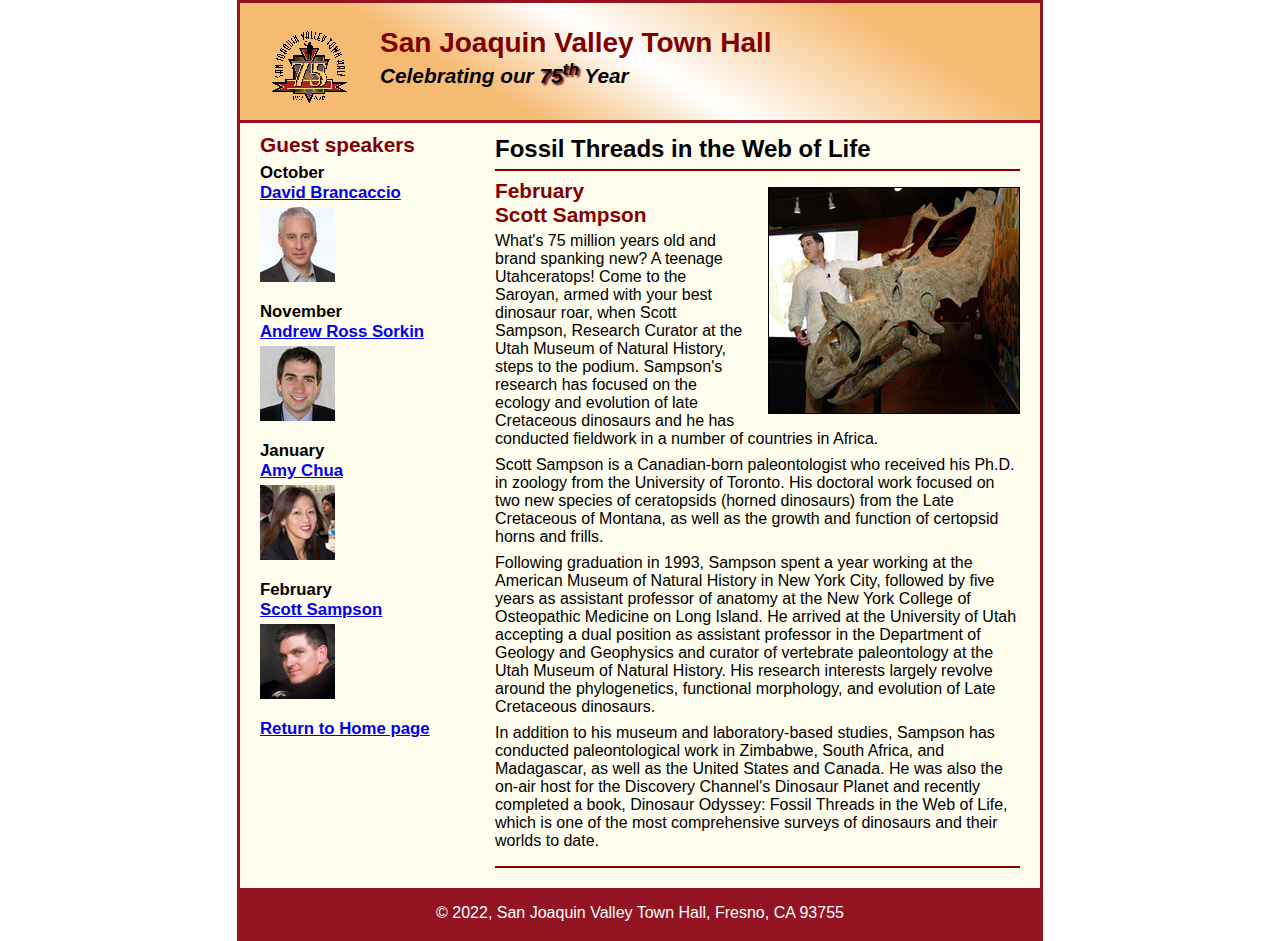
==== speakers/c7_sampson.html @ ec2a768f "Add files via upload" ====
<!DOCTYPE html>
<html lang="en">

<head>
	<meta charset="utf-8">
	<title>San Joaquin Valley Town Hall</title>
	<link rel="shortcut icon" href="../images/favicon.ico">
	<link rel="stylesheet" href="../styles/c6_speaker.css">
</head>

<body>
	<header>
		<img src="../images/town_hall_logo.gif" alt="Town Hall logo" height="80">
		<h2>San Joaquin Valley Town Hall</h2>
		<h3>Celebrating our <span class="shadow">75<sup>th</sup></span> Year</h3>
	</header>
	<main>
		<section>
			<h1>Fossil Threads in the Web of Life</h1>
			<article>
				<img src="../images/sampson_dinosaur.jpg" alt="Scott Sampson with dinosaur">
				<h2>February<br>Scott Sampson</h2>
				<p>What's 75 million years old and brand spanking new? A teenage Utahceratops! Come to the 
				   Saroyan, armed with your best dinosaur roar, when Scott Sampson, Research Curator at the 
				   Utah Museum of Natural History, steps to the podium. Sampson's research has focused on the 
				   ecology and evolution of late Cretaceous dinosaurs and he has conducted fieldwork in a number 
				   of countries in Africa.</p>
				<p>Scott Sampson is a Canadian-born paleontologist who received his Ph.D. in zoology from the 
				   University of Toronto. His doctoral work focused on two new species of ceratopsids (horned 
				   dinosaurs) from the Late Cretaceous of Montana, as well as the growth and function of certopsid 
				   horns and frills.</p>
				<p>Following graduation in 1993, Sampson spent a year working at the American Museum of Natural 
				   History in New York City, followed by five years as assistant professor of anatomy at the New 
				   York College of Osteopathic Medicine on Long Island. He arrived at the University of Utah 
				   accepting a dual position as assistant professor in the Department of Geology and Geophysics 
				   and curator of vertebrate paleontology at the Utah Museum of Natural History. His research 
				   interests largely revolve around the phylogenetics, functional morphology, and evolution of 
				   Late Cretaceous dinosaurs.</p>
				<p>In addition to his museum and laboratory-based studies, Sampson has conducted paleontological 
				   work in Zimbabwe, South Africa, and Madagascar, as well as the United States and Canada. He was 
				   also the on-air host for the Discovery Channel's Dinosaur Planet and recently completed a book, 
				   Dinosaur Odyssey: Fossil Threads in the Web of Life, which is one of the most 
				   comprehensive surveys of dinosaurs and their worlds to date.</p>
			</article>
		</section>
		
		<aside>
			<h2>Guest speakers</h2>
			<h3>October<br><a href="../speakers/brancaccio.html">David Brancaccio</a></h3>
			<img src="../images/brancaccio75.jpg" alt="David Brancaccio photo">
			<h3>November<br><a href="../speakers/sorkin.html">Andrew Ross Sorkin</a></h3>
			<img src="../images/sorkin75.jpg" alt="Andrew Ross Sorkin photo">
			<h3>January<br><a href="../speakers/chua.html">Amy Chua</a></h3>
			<img src="../images/chua75.jpg" alt="Amy Chua photo">
			<h3>February<br><a href="../speakers/c6_sampson.html">Scott Sampson</a></h3>
			<img src="../images/sampson75.jpg" alt="Scott Sampson photo">
			<h3><a href="../c6_index.html">Return to Home page</a></h3>
		</aside>
	</main>
	<footer>
		<p>&copy; 2022, San Joaquin Valley Town Hall, Fresno, CA 93755</p>
	</footer>
</body>
</html>
---- styles/c6_speaker.css ----
/* the styles for the elements */
* {
	margin: 0;
	padding: 0;
}
html {
	background-color: white;
}
body {
	font-family: Arial, Helvetica, sans-serif;
    font-size: 100%;
    width: 800px;
    margin: 0 auto;
    border: 3px solid #931420;
    background-color: #fffded;
}
a:focus, a:hover {
	font-style: italic;
}
/* the styles for the header */
header {
	padding: 1.5em 0 2em 0;
	border-bottom: 3px solid #931420;
		background-image: -moz-linear-gradient(
	    30deg, #f6bb73 0%, #f6bb73 30%, white 50%, #f6bb73 80%, #f6bb73 100%);
	background-image: -webkit-linear-gradient(
	    30deg, #f6bb73 0%, #f6bb73 30%, white 50%, #f6bb73 80%, #f6bb73 100%);
	background-image: -o-linear-gradient(
	    30deg, #f6bb73 0%, #f6bb73 30%, white 50%, #f6bb73 80%, #f6bb73 100%);
	background-image: linear-gradient(
	    30deg, #f6bb73 0%, #f6bb73 30%, white 50%, #f6bb73 80%, #f6bb73 100%);
}
header h2 {
	font-size: 175%;
	color: #800000;
}
header h3 {
	font-size: 130%;
	font-style: italic;
}
header img {
	float: left;
	padding: 0 30px;
}
.shadow {
	text-shadow: 2px 2px 2px #800000;
}
/* the styles for the section */
section {
	width: 525px;
	float: right;
	padding: 0 20px 20px 20px;
}
section h1 {
	font-size: 150%;
	padding: .5em 0 .25em 0;
	margin: 0;
}
section h2 {
	color: #800000;
	font-size: 130%;
	padding: .5em 0 .25em 0;
}
section p {
	padding-bottom: .5em;
}
section blockquote {
	padding: 0 2em;
	font-style: italic;
}
section ul {
	padding: 0 0 .25em 1.25em;
}
section li {
	padding-bottom: .35em;
}

/* the styles for the article */
article {
	padding: .5em 0;
	border-top: 2px solid #800000;
	border-bottom: 2px solid #800000;
}
article h2 {
	padding-top: 0;
}
article h3 {
	font-size: 105%;
	padding-bottom: .25em;
}
article img {
	float: right;
	margin: .5em 0 1em 1em;
	border: 1px solid black;
}

/* the styles for the aside */
aside {
	width: 215px;
	float: right;
	padding: 0 0 20px 20px;
}
aside h2 {
	color: #800000;
	font-size: 130%;
	padding: .5em 0 .25em 0;
}
aside h3 {
	font-size: 105%;
	padding-bottom: .25em;
}
aside img {
	padding-bottom: 1em;
}

/* the styles for the footer */
footer {
	background-color: #931420;
	clear: both;

}
footer p {
	text-align: center;
	color: white;
	padding: 1em 0;
}
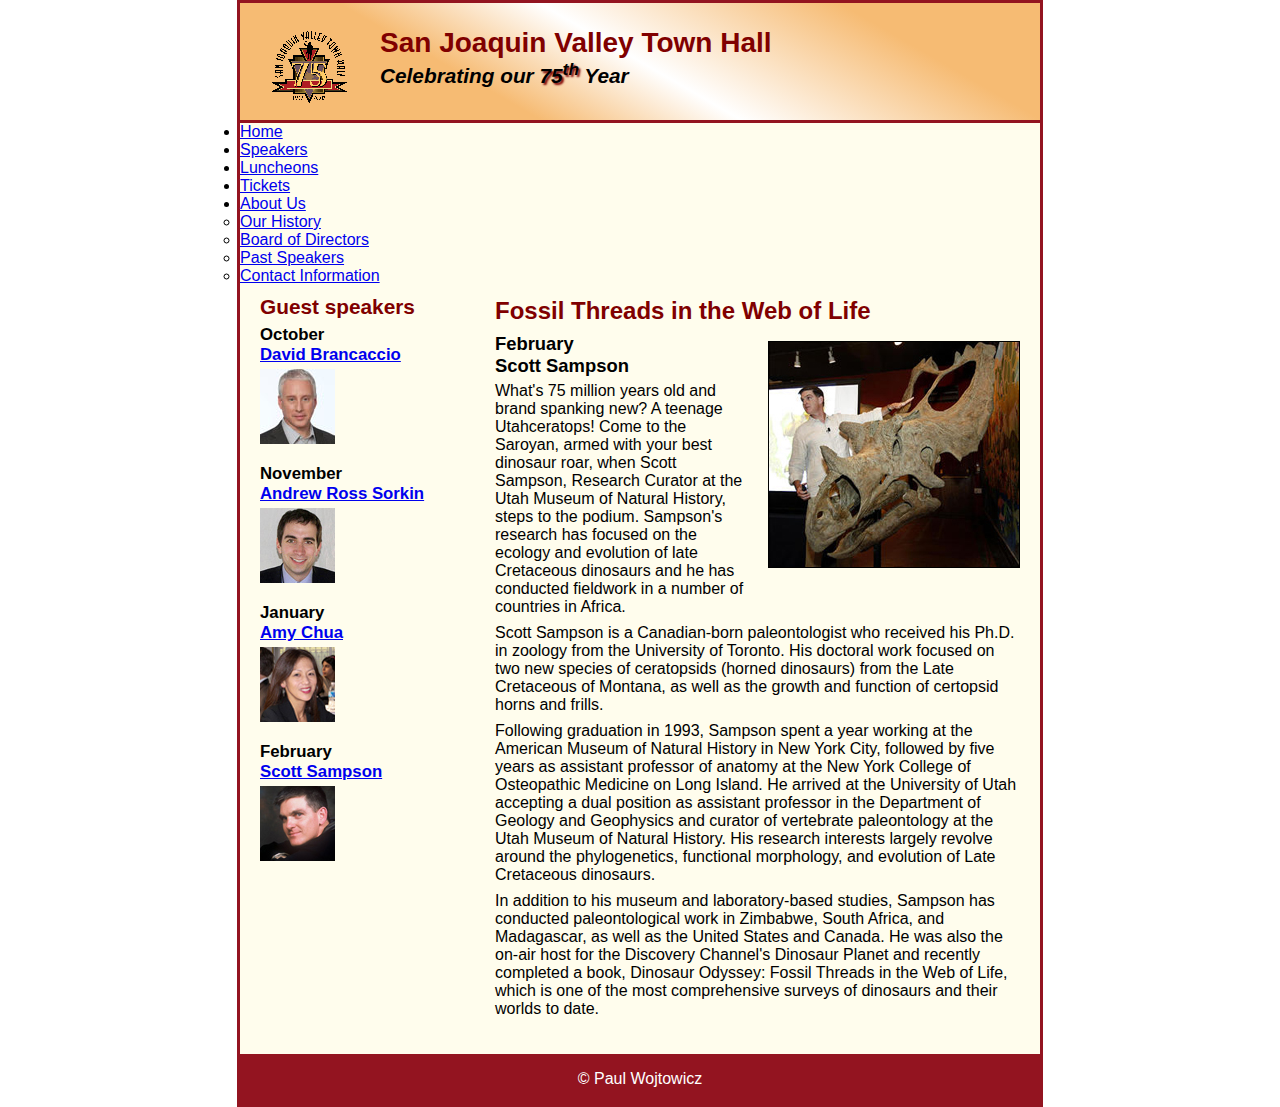
==== commit eb52acd9: "p" ====
--- a/speakers/c7_sampson.html
+++ b/speakers/c7_sampson.html
@@ -5,60 +5,99 @@
 	<meta charset="utf-8">
 	<title>San Joaquin Valley Town Hall</title>
 	<link rel="shortcut icon" href="../images/favicon.ico">
-	<link rel="stylesheet" href="../styles/c6_speaker.css">
+	<link rel="stylesheet" href="../styles/c7_speaker.css">
 </head>
 
 <body>
-	<header>
-		<img src="../images/town_hall_logo.gif" alt="Town Hall logo" height="80">
-		<h2>San Joaquin Valley Town Hall</h2>
-		<h3>Celebrating our <span class="shadow">75<sup>th</sup></span> Year</h3>
-	</header>
-	<main>
-		<section>
-			<h1>Fossil Threads in the Web of Life</h1>
-			<article>
-				<img src="../images/sampson_dinosaur.jpg" alt="Scott Sampson with dinosaur">
-				<h2>February<br>Scott Sampson</h2>
-				<p>What's 75 million years old and brand spanking new? A teenage Utahceratops! Come to the 
-				   Saroyan, armed with your best dinosaur roar, when Scott Sampson, Research Curator at the 
-				   Utah Museum of Natural History, steps to the podium. Sampson's research has focused on the 
-				   ecology and evolution of late Cretaceous dinosaurs and he has conducted fieldwork in a number 
-				   of countries in Africa.</p>
-				<p>Scott Sampson is a Canadian-born paleontologist who received his Ph.D. in zoology from the 
-				   University of Toronto. His doctoral work focused on two new species of ceratopsids (horned 
-				   dinosaurs) from the Late Cretaceous of Montana, as well as the growth and function of certopsid 
-				   horns and frills.</p>
-				<p>Following graduation in 1993, Sampson spent a year working at the American Museum of Natural 
-				   History in New York City, followed by five years as assistant professor of anatomy at the New 
-				   York College of Osteopathic Medicine on Long Island. He arrived at the University of Utah 
-				   accepting a dual position as assistant professor in the Department of Geology and Geophysics 
-				   and curator of vertebrate paleontology at the Utah Museum of Natural History. His research 
-				   interests largely revolve around the phylogenetics, functional morphology, and evolution of 
-				   Late Cretaceous dinosaurs.</p>
-				<p>In addition to his museum and laboratory-based studies, Sampson has conducted paleontological 
-				   work in Zimbabwe, South Africa, and Madagascar, as well as the United States and Canada. He was 
-				   also the on-air host for the Discovery Channel's Dinosaur Planet and recently completed a book, 
-				   Dinosaur Odyssey: Fossil Threads in the Web of Life, which is one of the most 
-				   comprehensive surveys of dinosaurs and their worlds to date.</p>
-			</article>
-		</section>
-		
-		<aside>
-			<h2>Guest speakers</h2>
-			<h3>October<br><a href="../speakers/brancaccio.html">David Brancaccio</a></h3>
-			<img src="../images/brancaccio75.jpg" alt="David Brancaccio photo">
-			<h3>November<br><a href="../speakers/sorkin.html">Andrew Ross Sorkin</a></h3>
-			<img src="../images/sorkin75.jpg" alt="Andrew Ross Sorkin photo">
-			<h3>January<br><a href="../speakers/chua.html">Amy Chua</a></h3>
-			<img src="../images/chua75.jpg" alt="Amy Chua photo">
-			<h3>February<br><a href="../speakers/c6_sampson.html">Scott Sampson</a></h3>
-			<img src="../images/sampson75.jpg" alt="Scott Sampson photo">
-			<h3><a href="../c6_index.html">Return to Home page</a></h3>
-		</aside>
-	</main>
-	<footer>
-		<p>&copy; 2022, San Joaquin Valley Town Hall, Fresno, CA 93755</p>
-	</footer>
+<header>
+	<img src="../images/town_hall_logo.gif" alt="Town Hall logo" height="80">
+	<h2>San Joaquin Valley Town Hall</h2>
+	<h3>Celebrating our <span class="shadow">75<sup>th</sup></span> Year</h3>
+</header>
+
+<nav id="nav_menu">
+	<ul>
+		<li class="current">
+			<a href="/index.html"> Home </a>
+		</li>
+		<li>
+			<a href="/index.html"> Speakers </a>
+		</li>
+		<li>
+			<a href="/index.html"> Luncheons </a>
+		</li>
+		<li>
+			<a href="/index.html"> Tickets </a>
+		</li>
+		<li>
+			<a href="/index.html"> About Us </a>
+
+			<ul>
+				<li>
+					<a href="#"> Our History </a>
+				</li>
+
+				<li>
+					<a href="#"> Board of Directors </a>
+				</li>
+
+				<li>
+					<a href="#"> Past Speakers </a>
+				</li>
+
+				<li>
+					<a href="#"> Contact Information </a>
+				</li>
+			</ul>
+
+		</li>
+	</ul>
+</nav>
+
+<main>
+	<section>
+		<h1>Fossil Threads in the Web of Life</h1>
+		<article>
+			<img src="../images/sampson_dinosaur.jpg" alt="Scott Sampson with dinosaur">
+			<h2>February<br>Scott Sampson</h2>
+			<p>What's 75 million years old and brand spanking new? A teenage Utahceratops! Come to the
+				Saroyan, armed with your best dinosaur roar, when Scott Sampson, Research Curator at the
+				Utah Museum of Natural History, steps to the podium. Sampson's research has focused on the
+				ecology and evolution of late Cretaceous dinosaurs and he has conducted fieldwork in a number
+				of countries in Africa.</p>
+			<p>Scott Sampson is a Canadian-born paleontologist who received his Ph.D. in zoology from the
+				University of Toronto. His doctoral work focused on two new species of ceratopsids (horned
+				dinosaurs) from the Late Cretaceous of Montana, as well as the growth and function of certopsid
+				horns and frills.</p>
+			<p>Following graduation in 1993, Sampson spent a year working at the American Museum of Natural
+				History in New York City, followed by five years as assistant professor of anatomy at the New
+				York College of Osteopathic Medicine on Long Island. He arrived at the University of Utah
+				accepting a dual position as assistant professor in the Department of Geology and Geophysics
+				and curator of vertebrate paleontology at the Utah Museum of Natural History. His research
+				interests largely revolve around the phylogenetics, functional morphology, and evolution of
+				Late Cretaceous dinosaurs.</p>
+			<p>In addition to his museum and laboratory-based studies, Sampson has conducted paleontological
+				work in Zimbabwe, South Africa, and Madagascar, as well as the United States and Canada. He was
+				also the on-air host for the Discovery Channel's Dinosaur Planet and recently completed a book,
+				Dinosaur Odyssey: Fossil Threads in the Web of Life, which is one of the most
+				comprehensive surveys of dinosaurs and their worlds to date.</p>
+		</article>
+	</section>
+
+	<aside>
+		<h2>Guest speakers</h2>
+		<h3>October<br><a href="../speakers/brancaccio.html">David Brancaccio</a></h3>
+		<img src="../images/brancaccio75.jpg" alt="David Brancaccio photo">
+		<h3>November<br><a href="../speakers/sorkin.html">Andrew Ross Sorkin</a></h3>
+		<img src="../images/sorkin75.jpg" alt="Andrew Ross Sorkin photo">
+		<h3>January<br><a href="../speakers/chua.html">Amy Chua</a></h3>
+		<img src="../images/chua75.jpg" alt="Amy Chua photo">
+		<h3>February<br><a href="../speakers/c7_sampson.html">Scott Sampson</a></h3>
+		<img src="../images/sampson75.jpg" alt="Scott Sampson photo">
+	</aside>
+</main>
+<footer>
+	<p>&copy; Paul Wojtowicz </p>
+</footer>
 </body>
-</html>
+</html>--- a/styles/c7_speaker.css
+++ b/styles/c7_speaker.css
@@ -0,0 +1,123 @@
+/* the styles for the elements */
+* {
+	margin: 0;
+	padding: 0;
+}
+html {
+	background-color: white;
+}
+body {
+	font-family: Arial, Helvetica, sans-serif;
+    font-size: 100%;
+    width: 800px;
+    margin: 0 auto;
+    border: 3px solid #931420;
+    background-color: #fffded;
+}
+a:focus, a:hover {
+	font-style: italic;
+}
+/* the styles for the header */
+header {
+	padding: 1.5em 0 2em 0;
+	border-bottom: 3px solid #931420;
+		background-image: -moz-linear-gradient(
+	    30deg, #f6bb73 0%, #f6bb73 30%, white 50%, #f6bb73 80%, #f6bb73 100%);
+	background-image: -webkit-linear-gradient(
+	    30deg, #f6bb73 0%, #f6bb73 30%, white 50%, #f6bb73 80%, #f6bb73 100%);
+	background-image: -o-linear-gradient(
+	    30deg, #f6bb73 0%, #f6bb73 30%, white 50%, #f6bb73 80%, #f6bb73 100%);
+	background-image: linear-gradient(
+	    30deg, #f6bb73 0%, #f6bb73 30%, white 50%, #f6bb73 80%, #f6bb73 100%);
+}
+header h2 {
+	font-size: 175%;
+	color: #800000;
+}
+header h3 {
+	font-size: 130%;
+	font-style: italic;
+}
+header img {
+	float: left;
+	padding: 0 30px;
+}
+.shadow {
+	text-shadow: 2px 2px 2px #800000;
+}
+/* the styles for the main content */
+main {
+	clear: left;
+}
+
+/* the styles for the section */
+section {
+	width: 525px;
+	float: right;
+	padding: 0 20px 20px 20px;
+}
+section h1 {
+	color: #800000;
+	font-size: 150%;
+	padding-top: .5em;
+	margin: 0;
+}
+section p {
+	padding-bottom: .5em;
+}
+section blockquote {
+	padding: 0 2em;
+	font-style: italic;
+}
+section ul {
+	padding: 0 0 .25em 1.25em;
+}
+section li {
+	padding-bottom: .35em;
+}
+
+/* the styles for the article */
+article {
+	padding: .5em 0;
+}
+article h2 {
+	font-size: 115%;
+	padding: 0 0 .25em 0;
+}
+article img {
+	float: right;
+	margin: .5em 0 1em 1em;
+	border: 1px solid black;
+}
+
+/* the styles for the aside */
+aside {
+	width: 215px;
+	float: right;
+	padding: 0 0 20px 20px;
+}
+aside h2 {
+	color: #800000;
+	font-size: 130%;
+	padding: .5em 0 .25em 0;
+}
+
+aside h3 {
+	font-size: 105%;
+	padding-bottom: .25em;
+}
+aside img {
+	padding-bottom: 1em;
+}
+
+/* the styles for the footer */
+footer {
+	background-color: #931420;
+	clear: both;
+
+}
+footer p {
+	text-align: center;
+	color: white;
+	padding: 1em 0;
+}
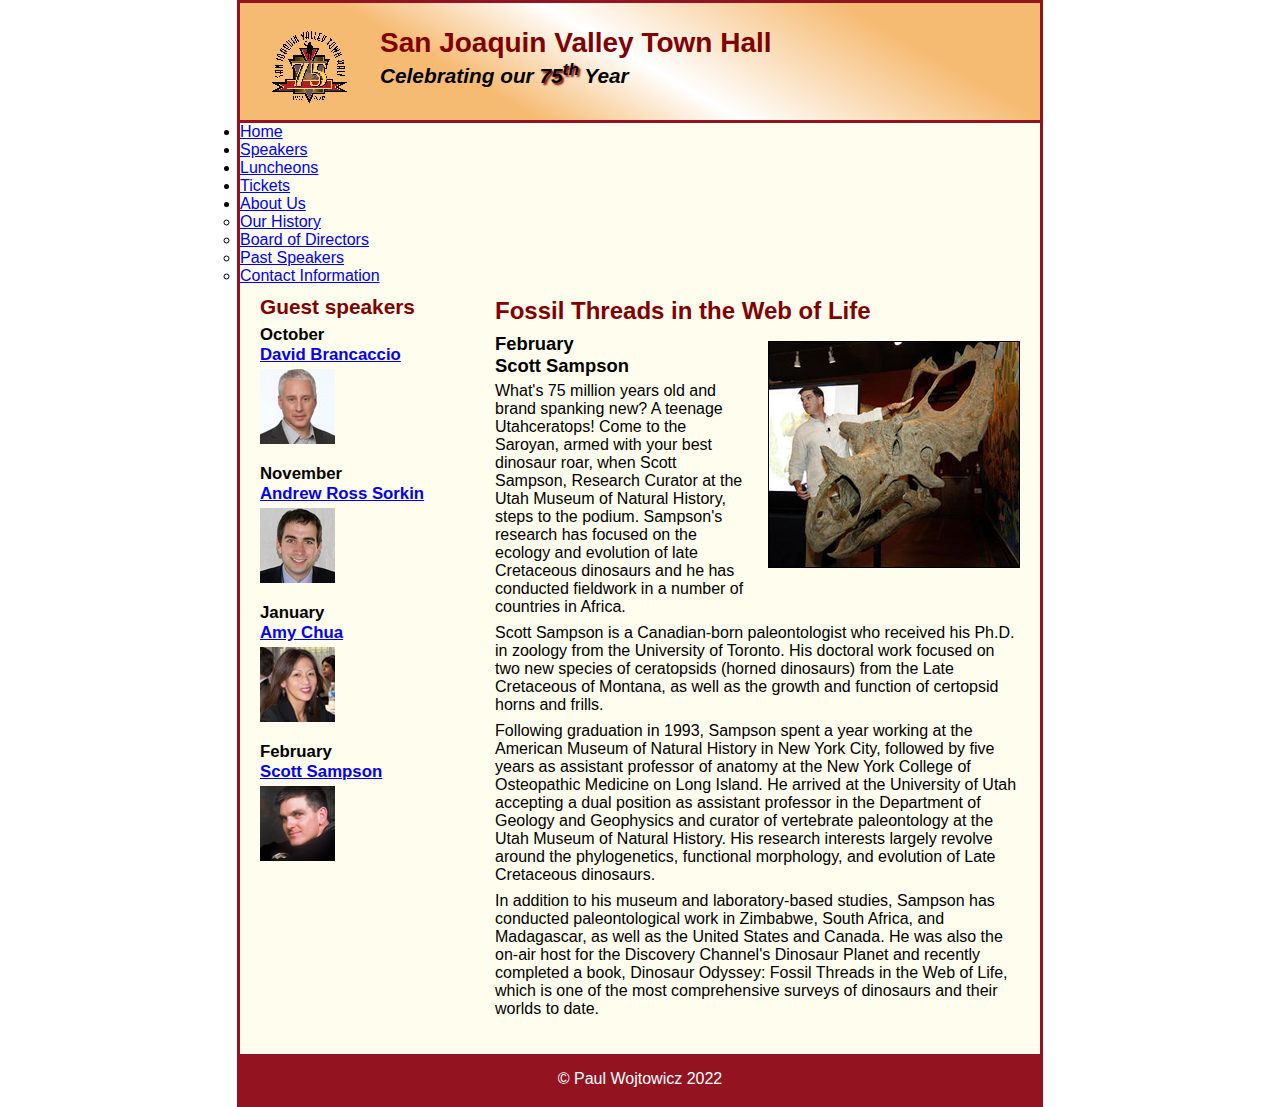
==== commit 9aad5e1c: "p" ====
--- a/speakers/c7_sampson.html
+++ b/speakers/c7_sampson.html
@@ -97,7 +97,7 @@
 	</aside>
 </main>
 <footer>
-	<p>&copy; Paul Wojtowicz </p>
+	<p>&copy; Paul Wojtowicz 2022 </p>
 </footer>
 </body>
 </html>